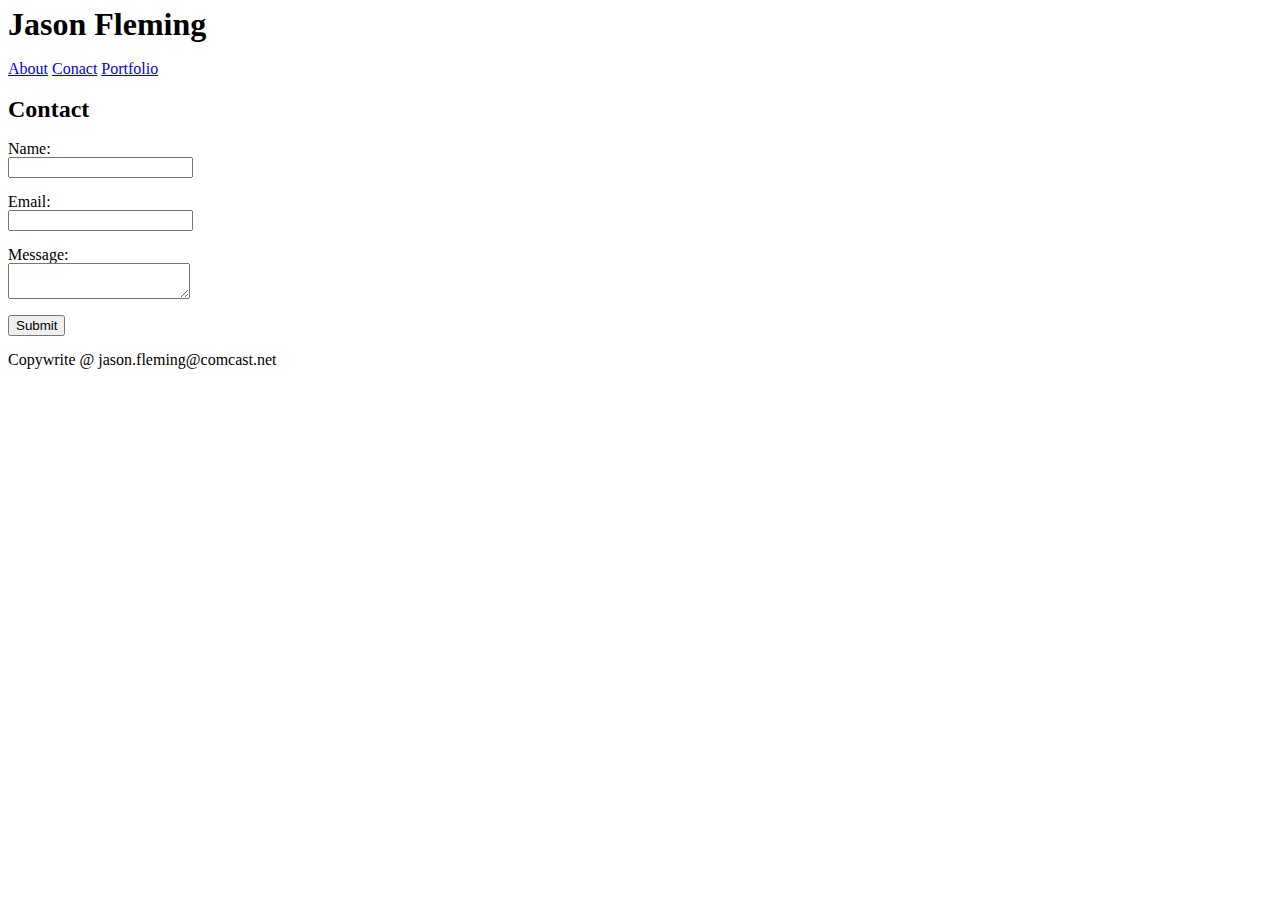
==== contact.html @ fa6bdb32 "update" ====
<!DOCTYPE <!DOCTYPE html>
<html>
<head>
    <meta charset="utf-8" />
    <meta http-equiv="X-UA-Compatible" content="IE=edge">
    <title>Jason Fleming's Bio</title>
    <meta name="viewport" content="width=device-width, initial-scale=1">
    <link rel="stylesheet" type="text/css" media="screen" href="\..\assets\css\reset.css" />
    <link rel="stylesheet" type="text/css" media="screen" href="\..\assets\css\style.css" />
</head>
<body>

    <!--Begin header » reuse for each html page-->
    
    <div class="headercontainer">

        <header>
            <h1>Jason Fleming</h1>
        </header>

        <nav>
            <a href="index.html">About</a>
            <a href="contact.html">Conact</a>
            <a href="portfolio.html">Portfolio</a>
        </nav>

    </div>

    <!--End header container-->

    <!--Begin content container; » unique to each html page-->

    <div class="sectioncontainer">

        <section>
            <h2>Contact</h2>
            <form>
                Name: <br>
                <input type="text" name="name"> <br>
                <br>
                Email: <br>
                <input type="text" name="email"> <br>
                <br>
                Message: <br>
                <textarea name="Message"> </textarea>
                <br>
                <br>
                <input type="submit">
                <br>
            </form>
                   
        </section> 

    </div>
    
    <!--End content container-->

    <!--Begin footer » reuse for each html page-->

    <footer>
        Copywrite @ jason.fleming@comcast.net
    </footer>

    <!--End footer-->

</body>
</html>
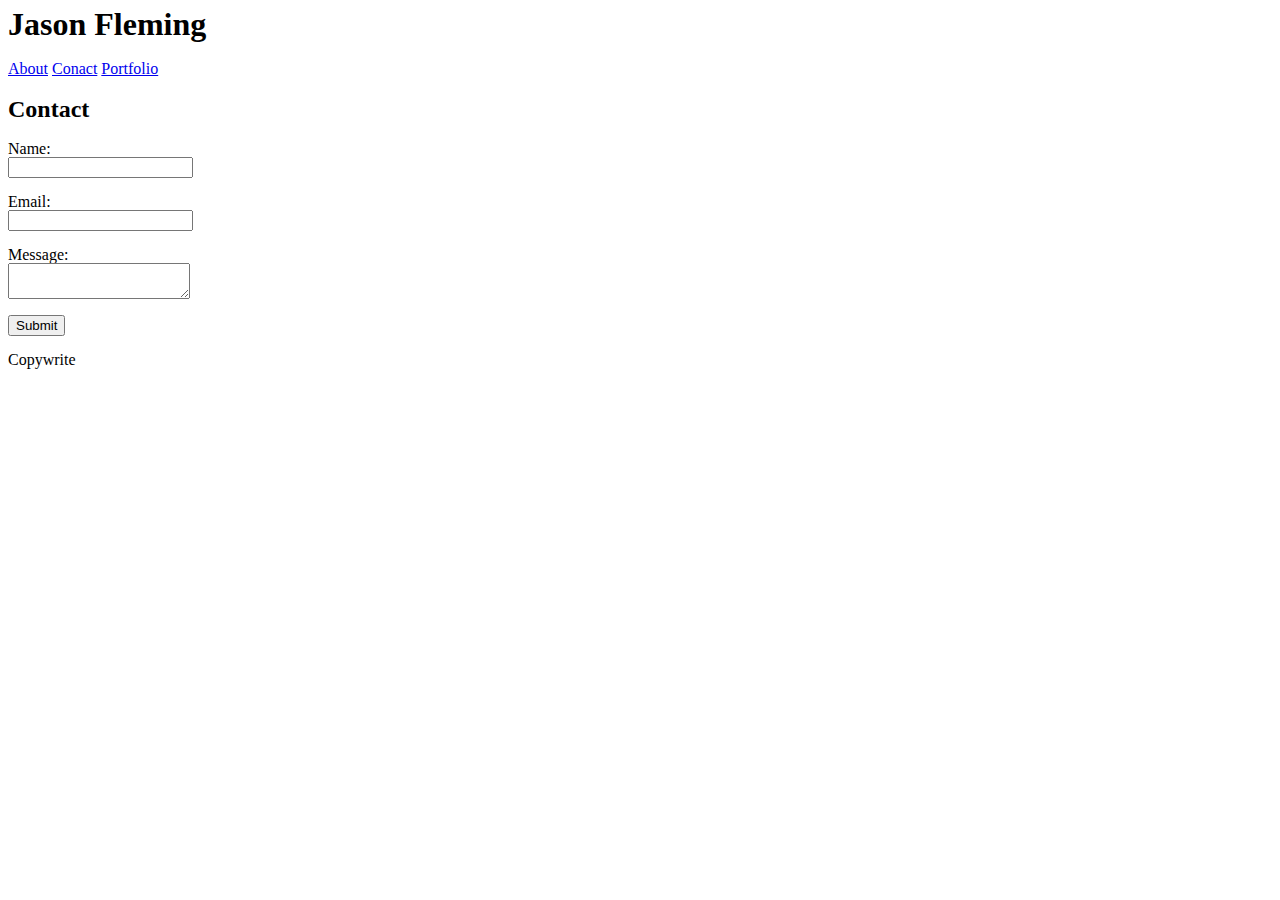
==== commit a1cdaa65: "testpages" ====
--- a/contact.html
+++ b/contact.html
@@ -58,7 +58,7 @@
     <!--Begin footer » reuse for each html page-->
 
     <footer>
-        Copywrite @ jason.fleming@comcast.net
+        Copywrite
     </footer>
 
     <!--End footer-->
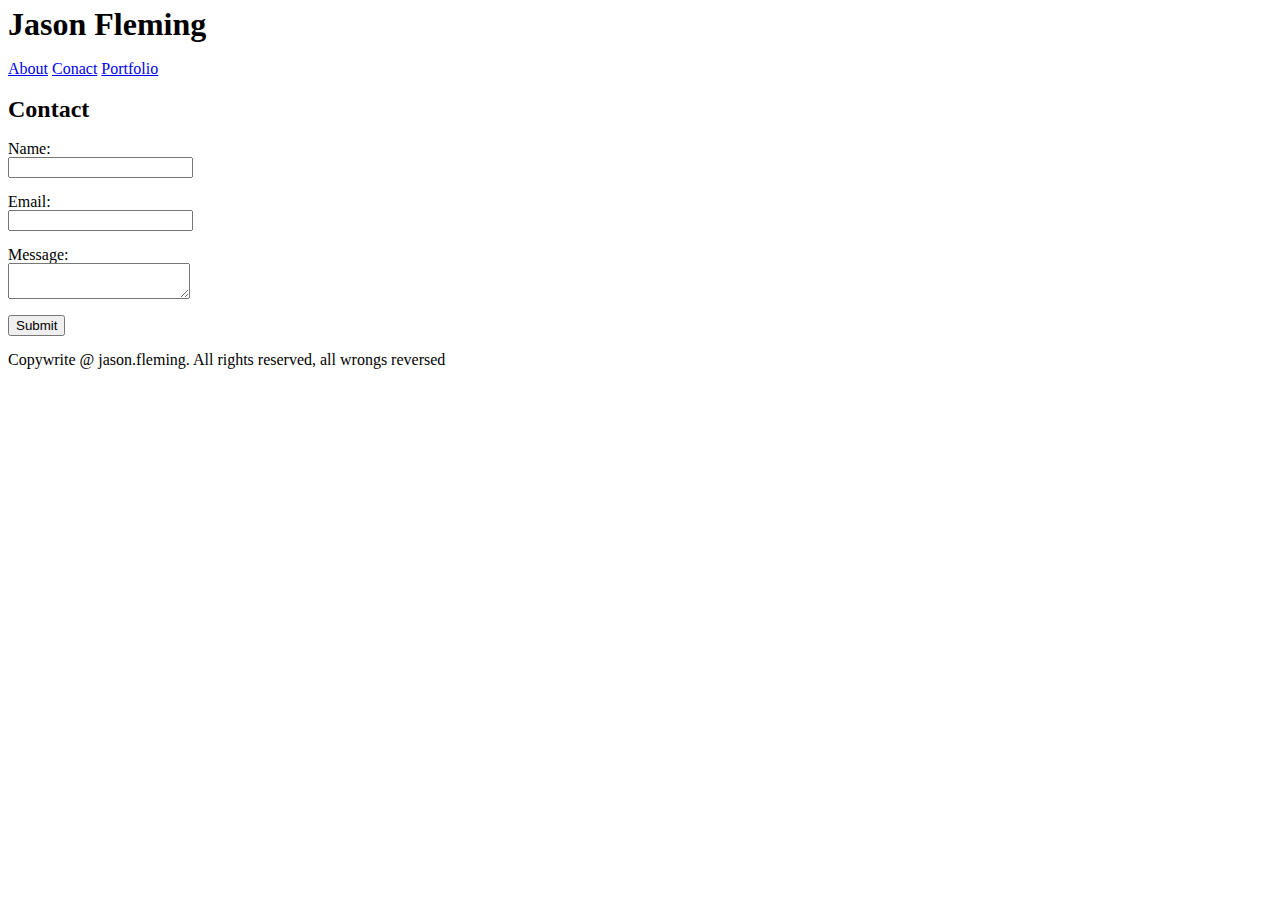
==== commit 82b2fde5: "update 3" ====
--- a/contact.html
+++ b/contact.html
@@ -58,7 +58,7 @@
     <!--Begin footer » reuse for each html page-->
 
     <footer>
-        Copywrite
+        Copywrite @ jason.fleming. All rights reserved, all wrongs reversed
     </footer>
 
     <!--End footer-->
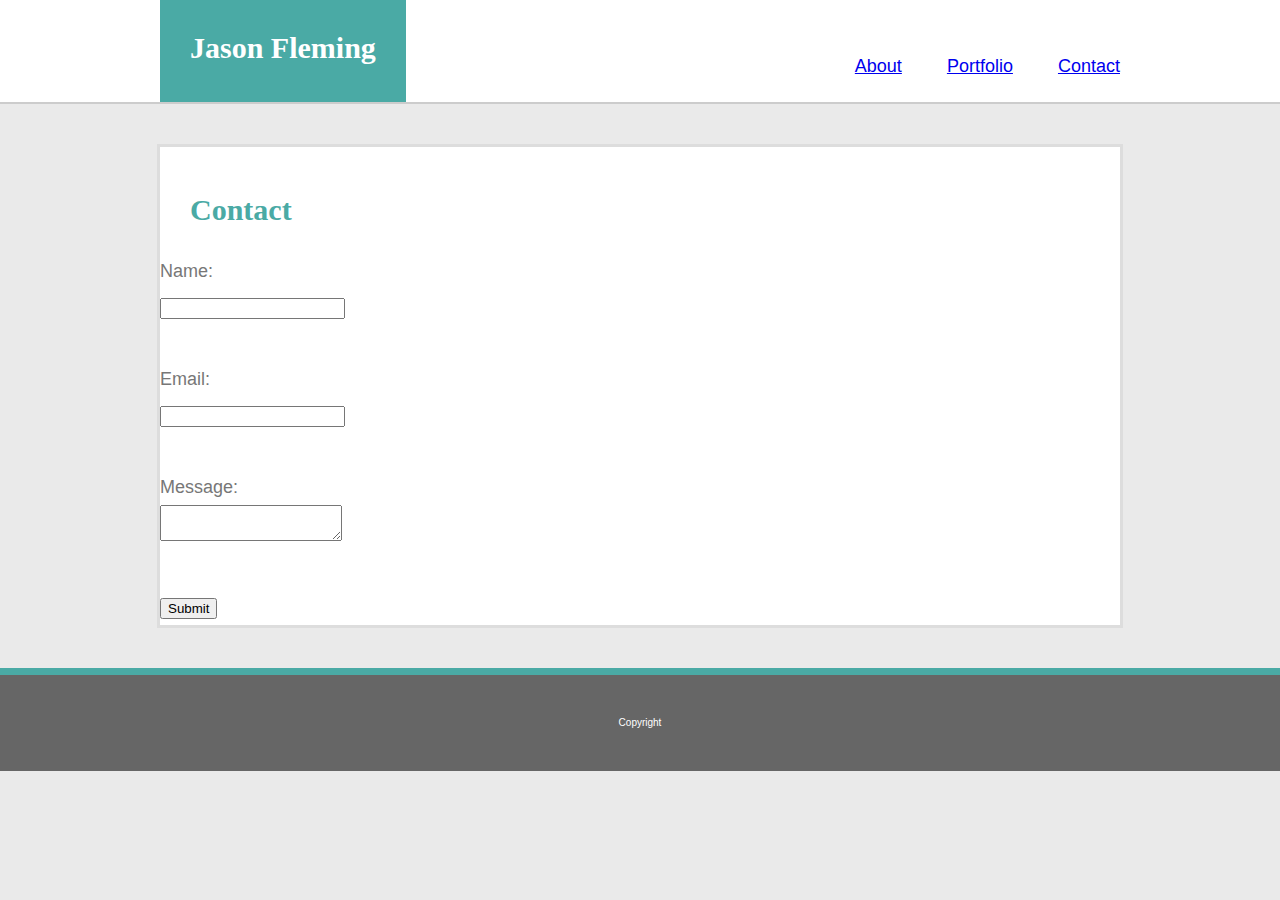
==== commit 5cb51ec4: "newwork" ====
--- a/contact.html
+++ b/contact.html
@@ -1,37 +1,39 @@
-<!DOCTYPE <!DOCTYPE html>
-<html>
+<!DOCTYPE html>
+<html lang="en">
 <head>
     <meta charset="utf-8" />
     <meta http-equiv="X-UA-Compatible" content="IE=edge">
     <title>Jason Fleming's Bio</title>
     <meta name="viewport" content="width=device-width, initial-scale=1">
-    <link rel="stylesheet" type="text/css" media="screen" href="\..\assets\css\reset.css" />
-    <link rel="stylesheet" type="text/css" media="screen" href="\..\assets\css\style.css" />
+    <link rel="stylesheet" type="text/css" media="screen" href="assets/css/reset.css">
+    <link rel="stylesheet" type="text/css" media="screen" href="assets/css/style.css">
 </head>
+
 <body>
 
     <!--Begin header » reuse for each html page-->
-    
-    <div class="headercontainer">
 
-        <header>
-            <h1>Jason Fleming</h1>
-        </header>
+    <header>
 
-        <nav>
-            <a href="index.html">About</a>
-            <a href="contact.html">Conact</a>
-            <a href="portfolio.html">Portfolio</a>
-        </nav>
+        <div class="container">
+            <section id="yourname">
+                <h1>Jason Fleming</h1>
+            </section>
+            <nav id="yournav">
+                <ul>
+                    <li><a href="index.html">About</a>
+                    <li><a href="portfolio.html">Portfolio</a>
+                    <li><a href="contact.html">Contact</a>
+                </ul>
+            </nav>
+        </div>
+    </header>
 
-    </div>
+    <!--End header -->
 
-    <!--End header container-->
+    <!--Begin main content section » reuse for each html page-->
 
-    <!--Begin content container; » unique to each html page-->
-
-    <div class="sectioncontainer">
-
+    <div class="contentcontainer">
         <section>
             <h2>Contact</h2>
             <form>
@@ -47,21 +49,21 @@
                 <br>
                 <input type="submit">
                 <br>
-            </form>
-                   
+            </form>  
         </section> 
+    </div>
 
-    </div>
-    
-    <!--End content container-->
+    <!--End main content sections -->
 
-    <!--Begin footer » reuse for each html page-->
+    <!--Begin footer  content section » reuse for each html page-->
 
     <footer>
-        Copywrite @ jason.fleming. All rights reserved, all wrongs reversed
+        <section id=footertext>
+            <p>Copyright</p>
+        </section>
     </footer>
-
-    <!--End footer-->
-
+    
+    <!--End footer -->
+    
 </body>
 </html>--- a/assets/css/style.css
+++ b/assets/css/style.css
@@ -0,0 +1,110 @@
+/* my bio stylesheet */
+
+body {
+    padding: 0;
+    margin: 0;
+    font-family: Arial, Helvetica, sans-serif;
+    font-size: 18px;
+    line-height: 36px;
+    color: #777777;
+    background: #eaeaea;
+    min-height: 100%;
+}
+
+header {
+    background: #ffffff;
+    border-bottom: 2px solid #cccccc;
+    overflow: hidden;
+    margin-bottom: 40px;
+}
+
+.container {
+    width: 960px;
+    margin: 0 auto;
+}
+
+#yourname {
+    background: #4aaaa5;
+    float: left;
+    padding-bottom: 100px;
+    margin-bottom: -100px;
+    padding-top: 100px;
+    margin-top: -100px;
+    padding-left: 20px;
+    padding-right: 20px
+}
+
+h1 {
+    color: #ffffff;
+    font-family: Georgia, 'Times New Roman', Times, serif;
+    font-size: 30px;
+    padding: 10px;
+    text-align: left;
+}
+
+#yournav {
+    float: right;
+    padding-top: 30px;
+}
+
+
+li {
+    display: inline;
+    padding-left: 40px;
+}
+
+.contentcontainer {
+    max-width: 960px;
+    margin: 0 auto;
+    background: #ffffff;
+    margin-bottom: 40px;
+    border: 3px solid #dddddd;
+}
+
+h2 {
+    color: #4aaaa5;
+    font-family: Georgia, 'Times New Roman', Times, serif;
+    font-size: 30px;
+    text-align: left;
+    padding-top: 20px;
+    margin-left: 30px;
+}
+
+hr {
+    margin: 30px;
+}
+
+#imagecontainer {
+    float: left;
+    margin-left: 30px;
+}
+
+#textcontainer {
+    margin-right: 20px;
+}
+
+img  {
+    width: 200px;
+    height: 200px;
+    margin-right: 20px;
+}
+
+#clear {
+    padding: 5px 20px;
+    clear: both;
+}
+
+footer {
+    background: #666666;
+    padding: 20px;
+    border-top: 7px solid #4aaaa5;
+    clear: both;
+    margin-top: auto;
+}
+
+#footertext {
+    color: #ffffff;
+    text-align: center;
+    vertical-align: bottom;
+    font-size: 10px;
+}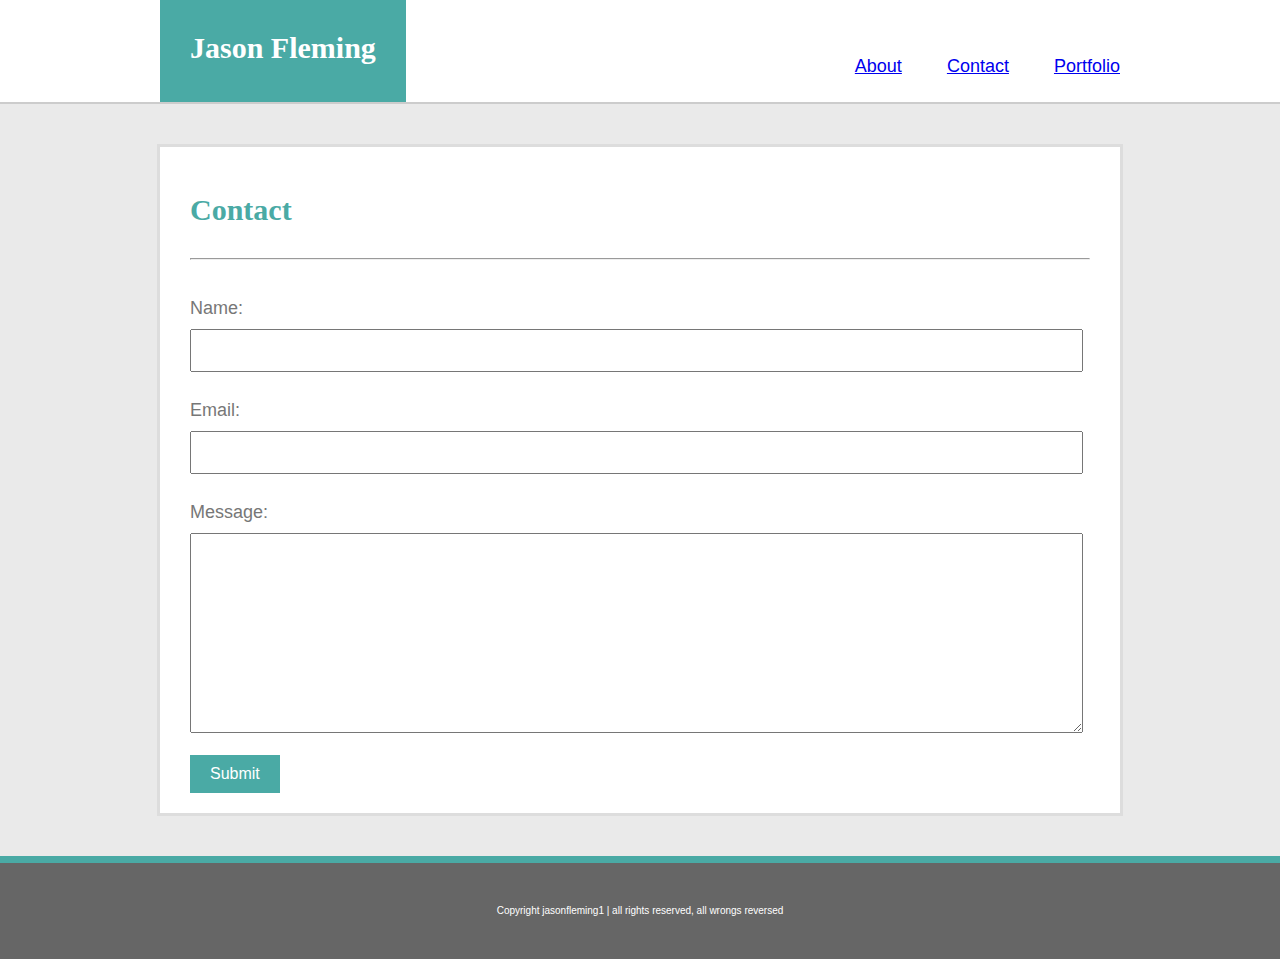
==== commit ea0814c0: "update 4" ====
--- a/contact.html
+++ b/contact.html
@@ -16,17 +16,21 @@
     <header>
 
         <div class="container">
+
             <section id="yourname">
                 <h1>Jason Fleming</h1>
             </section>
+
             <nav id="yournav">
                 <ul>
                     <li><a href="index.html">About</a>
+                    <li><a href="contact.html">Contact</a>
                     <li><a href="portfolio.html">Portfolio</a>
-                    <li><a href="contact.html">Contact</a>
                 </ul>
             </nav>
+
         </div>
+
     </header>
 
     <!--End header -->
@@ -34,23 +38,26 @@
     <!--Begin main content section » reuse for each html page-->
 
     <div class="contentcontainer">
-        <section>
-            <h2>Contact</h2>
+
+        <h2>Contact</h2>
+
+        <hr>
+
+        <div class="formcontainer">
             <form>
-                Name: <br>
-                <input type="text" name="name"> <br>
+                <label>Name:</label><br>
+                <input type="text" name="name">
                 <br>
-                Email: <br>
-                <input type="text" name="email"> <br>
+                <label>Email:</label><br>
+                <input type="text" name="email">
                 <br>
-                Message: <br>
-                <textarea name="Message"> </textarea>
+                <label>Message:</label><br>
+                <textarea name="Message"></textarea>
+                <button>Submit</button>
                 <br>
-                <br>
-                <input type="submit">
-                <br>
-            </form>  
-        </section> 
+            </form> 
+        </div>
+
     </div>
 
     <!--End main content sections -->
@@ -58,11 +65,11 @@
     <!--Begin footer  content section » reuse for each html page-->
 
     <footer>
-        <section id=footertext>
-            <p>Copyright</p>
-        </section>
-    </footer>
-    
+            <section id=footertext>
+                <p>Copyright jasonfleming1 | all rights reserved, all wrongs reversed</p>
+            </section>
+        </footer>
+
     <!--End footer -->
     
 </body>
--- a/assets/css/style.css
+++ b/assets/css/style.css
@@ -47,7 +47,6 @@
     padding-top: 30px;
 }
 
-
 li {
     display: inline;
     padding-left: 40px;
@@ -88,10 +87,61 @@
     height: 200px;
     margin-right: 20px;
 }
-
 #clear {
     padding: 5px 20px;
     clear: both;
+}
+
+.formcontainer {
+    margin-left: 30px;
+}
+
+label {
+    margin-top: 20px;
+}
+
+input[type=text] {
+    width: 96%;
+    padding: 12px 20px;
+    margin: 3px 0;
+    box-sizing: border-box;
+    margin-bottom: 20px;
+}
+
+input[type=text]:focus {
+    border: 1px solid #4aaaa5 ;
+  }
+
+textarea {
+    width: 96%;
+    font-family: Arial, Helvetica, sans-serif;
+    font-size: 14px;
+    padding: 12px 20px;
+    margin: 3px 0;
+    box-sizing: border-box;
+    height: 200px;
+    margin-bottom: 10px;
+}
+
+input[type=textarea]:focus {
+    border: 1px solid #4aaaa5;
+}
+
+button {
+        background-color: #4aaaa5;
+        border: none;
+        color: white;
+        padding: 10px 20px;
+        text-align: center;
+        display: inline-block;
+        font-size: 16px;
+        margin-bottom: 20px;
+      }
+
+button:focus {
+    background: green;
+    border: 1px solid #4aaaa5;
+    font-weight: bold;
 }
 
 footer {
